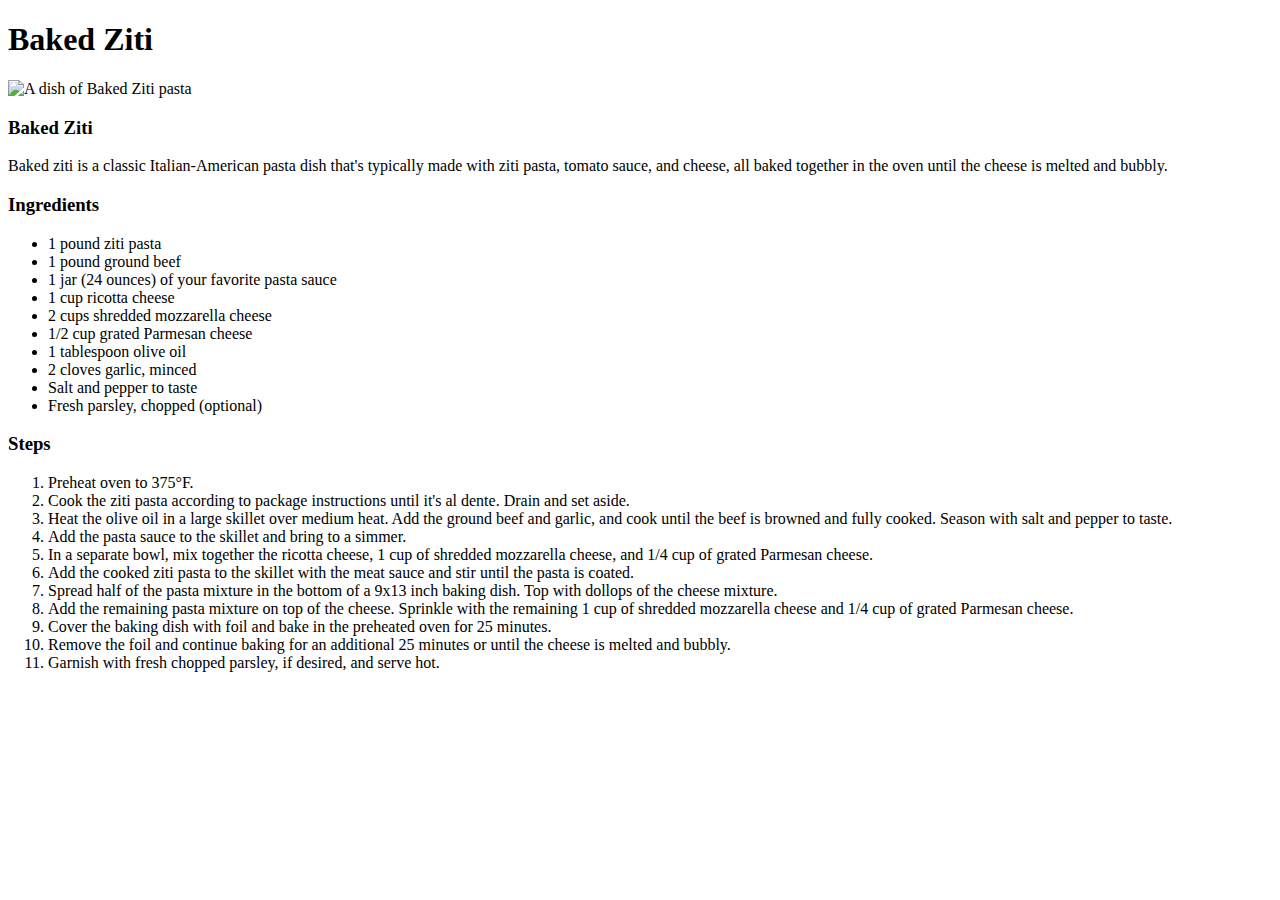
==== recipes/baked_ziti.html @ 1e1b50bf "Created the baked_ziti.html file. Modified the <title> tags for all pages." ====
<!DOCTYPE html>
<html lang="en">
<head>
    <meta charset="UTF-8">
    <meta http-equiv="X-UA-Compatible" content="IE=edge">
    <meta name="viewport" content="width=device-width, initial-scale=1.0">
    <title>Baked Ziti</title>
</head>
<body>
    <h1>Baked Ziti</h1>
    <img src="images/baked_ziti picture.jpg" alt="A dish of Baked Ziti pasta">
    <h3>Baked Ziti</h3>
    <p>Baked ziti is a classic Italian-American pasta dish that's typically made with ziti pasta, tomato sauce, and cheese, all baked together in the oven until the cheese is melted and bubbly.</p>
    <h3>Ingredients</h3>
    <ul>
        <li>1 pound ziti pasta</li>
        <li>1 pound ground beef</li>
        <li>1 jar (24 ounces) of your favorite pasta sauce</li>
        <li>1 cup ricotta cheese</li>
        <li>2 cups shredded mozzarella cheese</li>
        <li>1/2 cup grated Parmesan cheese</li>
        <li>1 tablespoon olive oil</li>
        <li>2 cloves garlic, minced</li>
        <li>Salt and pepper to taste</li>
        <li>Fresh parsley, chopped (optional)</li>
    </ul>
    <h3>Steps</h3>
    <ol>
        <li>Preheat oven to 375°F.</li>
        <li>Cook the ziti pasta according to package instructions until it's al dente. Drain and set aside.</li>
        <li>Heat the olive oil in a large skillet over medium heat. Add the ground beef and garlic, and cook until the beef is browned and fully cooked. Season with salt and pepper to taste.</li>
        <li>Add the pasta sauce to the skillet and bring to a simmer.</li>
        <li>In a separate bowl, mix together the ricotta cheese, 1 cup of shredded mozzarella cheese, and 1/4 cup of grated Parmesan cheese.</li>
        <li>Add the cooked ziti pasta to the skillet with the meat sauce and stir until the pasta is coated.</li>
        <li>Spread half of the pasta mixture in the bottom of a 9x13 inch baking dish. Top with dollops of the cheese mixture.</li>
        <li>Add the remaining pasta mixture on top of the cheese. Sprinkle with the remaining 1 cup of shredded mozzarella cheese and 1/4 cup of grated Parmesan cheese.</li>
        <li>Cover the baking dish with foil and bake in the preheated oven for 25 minutes.</li>
        <li>Remove the foil and continue baking for an additional 25 minutes or until the cheese is melted and bubbly.</li>
        <li>Garnish with fresh chopped parsley, if desired, and serve hot.</li>
    </ol>
</body>
</html>
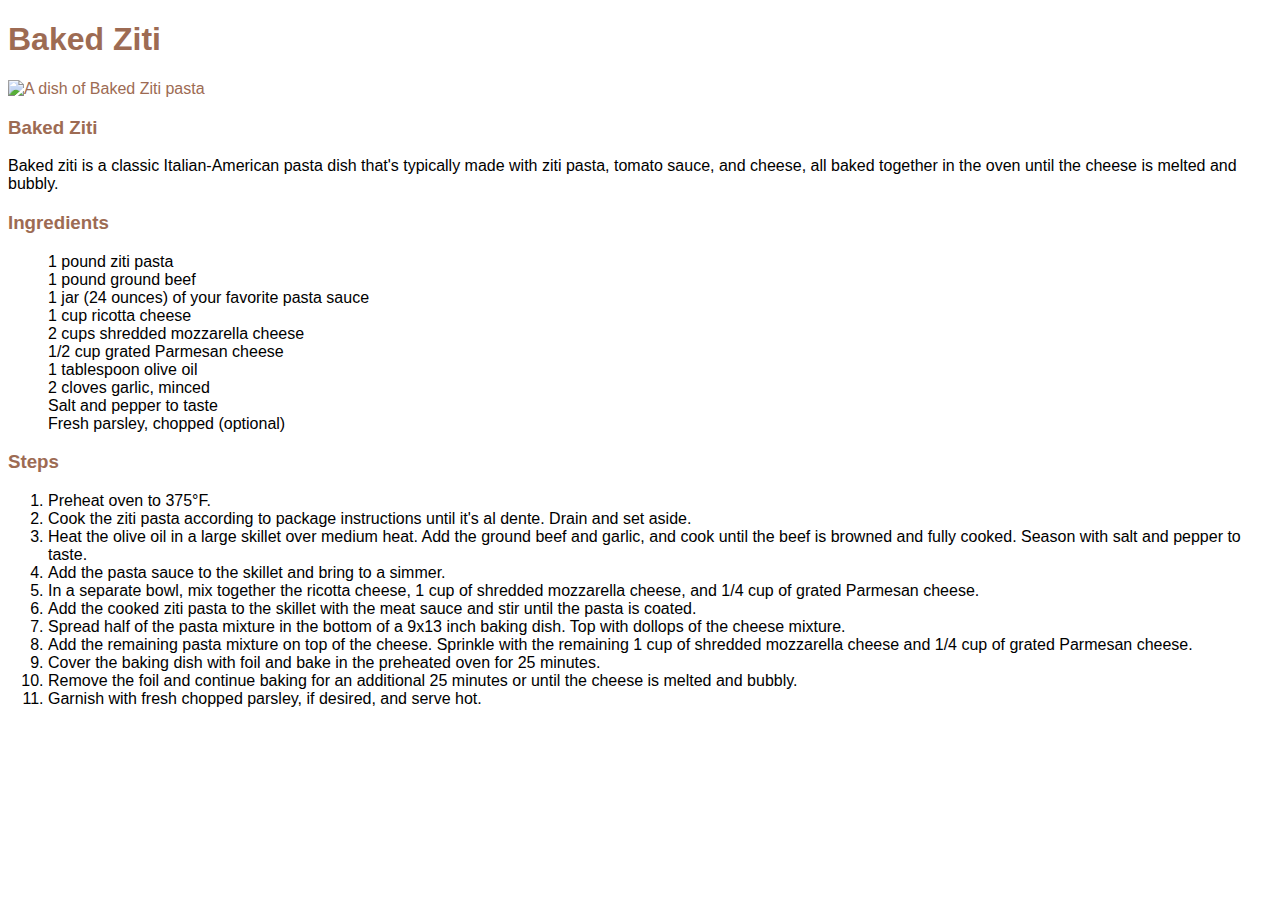
==== commit 9115267e: "Creted style.css files for index.html and all of the recipes pages." ====
--- a/recipes/baked_ziti.html
+++ b/recipes/baked_ziti.html
@@ -5,6 +5,7 @@
     <meta http-equiv="X-UA-Compatible" content="IE=edge">
     <meta name="viewport" content="width=device-width, initial-scale=1.0">
     <title>Baked Ziti</title>
+    <link rel="stylesheet" href="style.css">
 </head>
 <body>
     <h1>Baked Ziti</h1>
--- a/recipes/style.css
+++ b/recipes/style.css
@@ -0,0 +1,20 @@
+/* This is the style.css file for: baked_ziti.html, lasagna.html and macaroni_salad.html*/
+
+body{
+    font-family: Helvetica, sans-serif;
+    color: #9d6b53;
+}
+img{
+    width: 450px;
+    height: auto;
+}
+p{
+    color: black;
+}
+ul{
+    color: black;
+    list-style: none;
+}
+ol{
+    color: black;
+}
